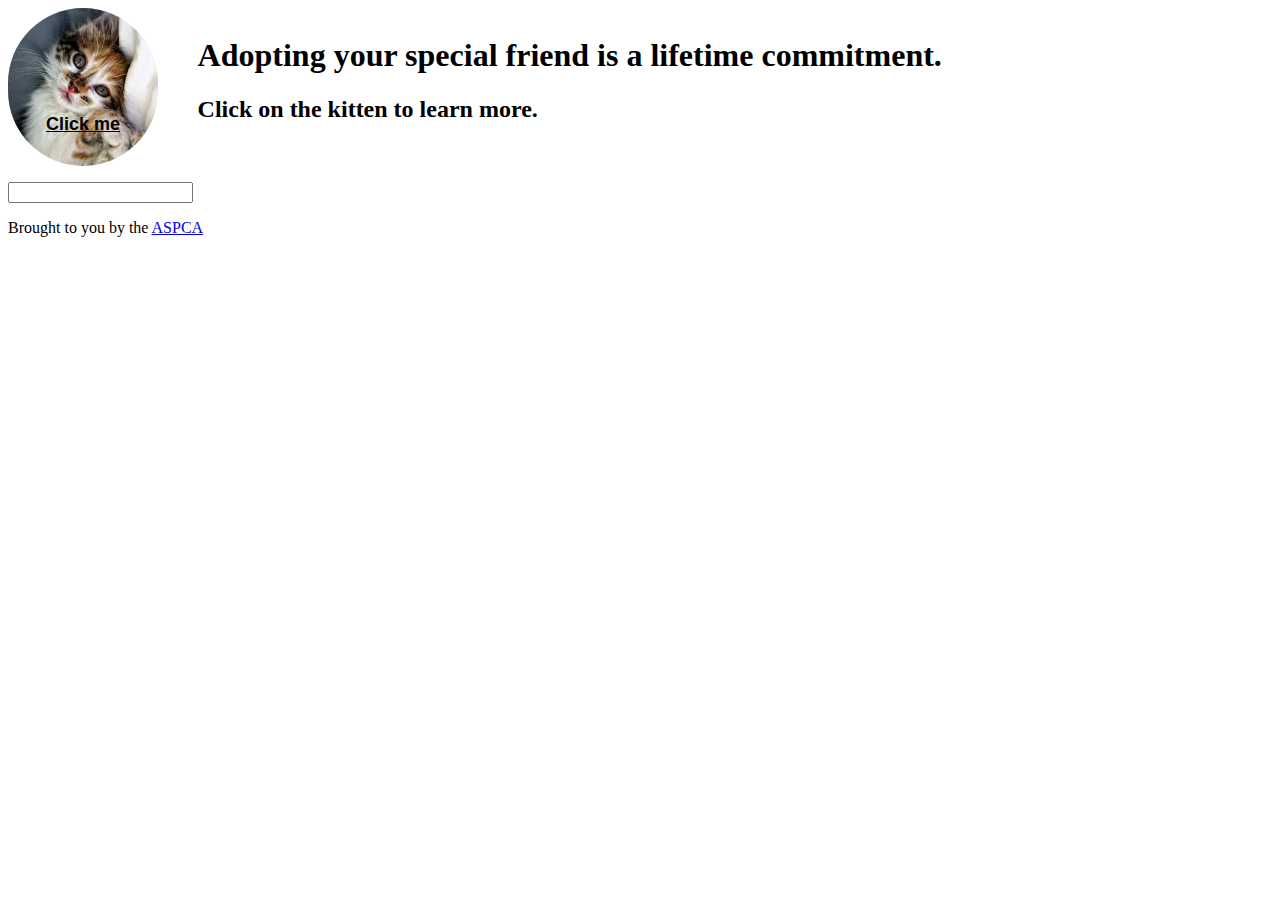
==== index.html @ 2bc42895 "Initial commit" ====
<!doctype html>
<html>
<head>
<meta charset="UTF-8">
<!--------------------------CSS-------------------------->
<link href="CSS/myStyle.css" type="text/css" rel="stylesheet"/>
<!--------------------------JavaScript-------------------------->
<script src="JS/myScript.js" type="text/javascript" ></script>
<title>Rubric 5 | Norie Agbuke</title>
</head>
	
<!----Event Handlers: onLoad, onUnload--->
<body onLoad="alert('Yay, you made it!'); checkCookie();" onUnload="alert('Are you sure you want to leave the page?');">

	<header>
		<div id="headerIMG">
	<img src="IMG/myKitten.jpg" alt="Precious Little Kitten" width="150px" height="158"  id="kitten1" />
	<form>
		<!----Event Handlers: onClick, onMouseOut--->
		<input type="button" value="Click me" class="textStyle1" id="button1" onClick="alert('I am cute now'); alert('but one day I will destroy your favorite sweater.');" onMouseOut="alert('Adopt me today!');"/>
	</form>
	</div>
	
	<div id="adoptInfo">
	<h1>Adopting your special friend is a lifetime commitment. </h1>
		<h2>Click on the kitten to learn more.</h2>
	</div>
	</header>
	
	<section>
		<p>
			<input id="p1">
		</p>
		
		<p></p>

		
	</section>
	
	<footer>
		<!----Event Handler: onMouseOver--->
		Brought to you by the <a href="https://www.aspca.org" onMouseOver="alert('Save all the kitties!');">ASPCA</a>
	<span></span>
	</footer>
	
	
	
	
	
</body>
</html>
---- CSS/myStyle.css ----
@charset "UTF-8";
/* CSS Document */


 #kitten1 {
	-webkit-border-radius: 100px;
	-moz-border-radius: 100px;
		border-radius: 100px;
	 z-index: 0;
	 float: left;
	 
}

form {
	width: 150px;
	height: 158px;
}

form #button1 {
	background-color: transparent;
	-webkit-border-radius: 100px;
	-moz-border-radius: 100px;
		border-radius: 100px;
	border-color: transparent;
	 z-index: 1;
	width: 150px;
	height: 158px;
	margin-top: 0px;
	margin-right: -150px;
	margin-bottom: -150px;
	margin-left: -150px;
	top: 0;
	
	
}

form .textStyle1 {
	background-color: #FFF;
    text-decoration: underline;
    padding-top: 75px;
    color: black;
    cursor: pointer;
    width: 100%;
    font-size: 1.125em;
	font-weight: bold;
}

#headerIMG {
	width: 150px;
}

#adoptInfo {
	width: 85%;
	margin-top: -150px;
	margin-right: 0px;
	margin-bottom: 0px;
	margin-left: -150px;
	top: 0;
	z-index: 1;
	float: right;
	
}
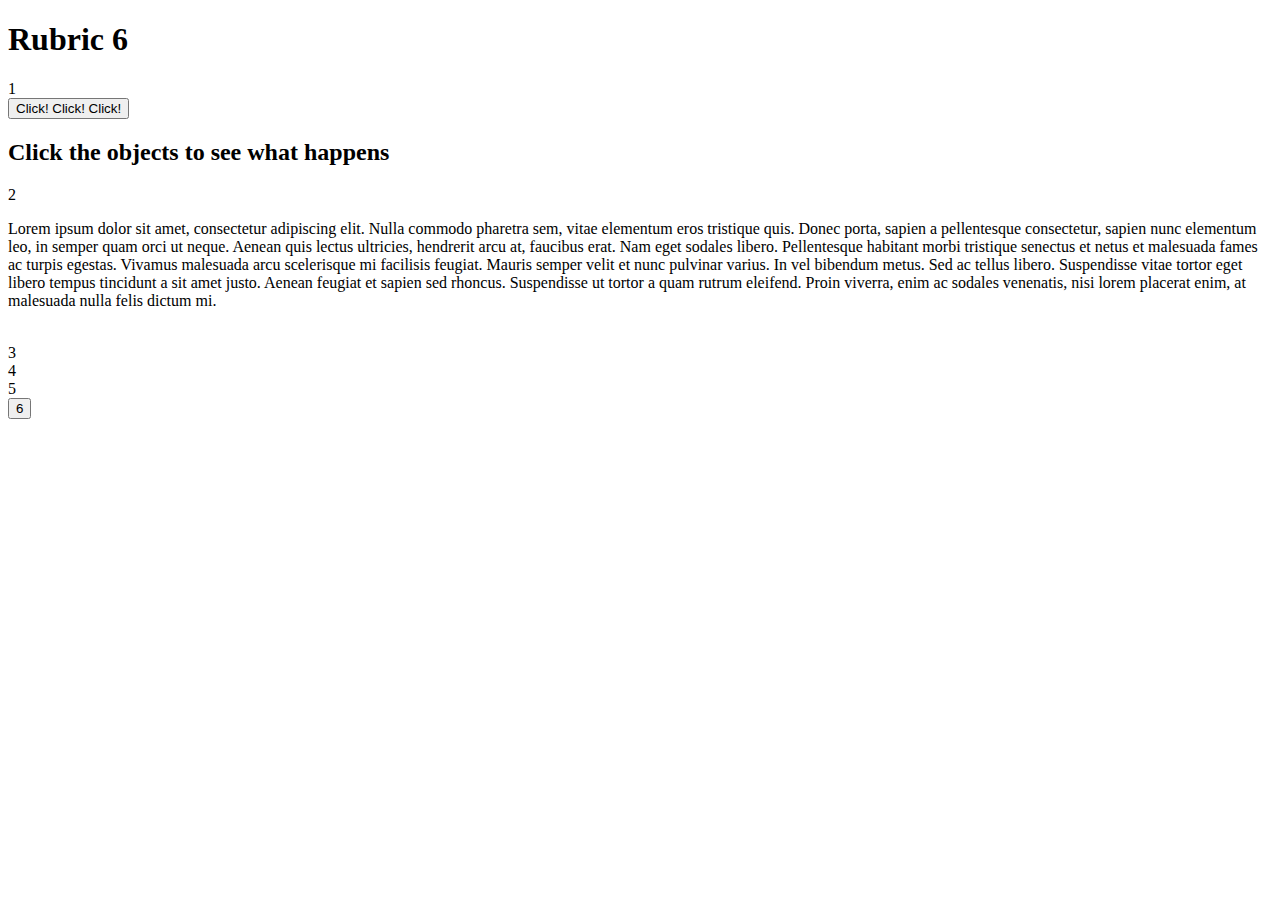
==== commit bc95c688: "Add files via upload" ====
--- a/index.html
+++ b/index.html
@@ -2,50 +2,67 @@
 <html>
 <head>
 <meta charset="UTF-8">
-<!--------------------------CSS-------------------------->
-<link href="CSS/myStyle.css" type="text/css" rel="stylesheet"/>
-<!--------------------------JavaScript-------------------------->
-<script src="JS/myScript.js" type="text/javascript" ></script>
-<title>Rubric 5 | Norie Agbuke</title>
+<meta name="viewport" content="width=device-width, initial-scale=1">
+	
+	<!---- CSS ----------------------------------->
+	<link href="css/mainStyle.css" rel="stylesheet" type="text/css"/>
+	
+	<!---- JQuery UI ----------------------------------->
+	<script src="https://code.jquery.com/jquery-1.12.4.js"></script> 
+	
+	<!-----AJAX------------------------------------------>
+	<script src="https://ajax.googleapis.com/ajax/libs/jquery/3.3.1/jquery.min.js"></script>
+	
+<title>Norie's Rubric 6 Site</title>
 </head>
-	
-<!----Event Handlers: onLoad, onUnload--->
-<body onLoad="alert('Yay, you made it!'); checkCookie();" onUnload="alert('Are you sure you want to leave the page?');">
 
-	<header>
-		<div id="headerIMG">
-	<img src="IMG/myKitten.jpg" alt="Precious Little Kitten" width="150px" height="158"  id="kitten1" />
-	<form>
-		<!----Event Handlers: onClick, onMouseOut--->
-		<input type="button" value="Click me" class="textStyle1" id="button1" onClick="alert('I am cute now'); alert('but one day I will destroy your favorite sweater.');" onMouseOut="alert('Adopt me today!');"/>
-	</form>
+<body>
+	<div id="container">
+		
+		<header class="header">
+			<h1>Rubric 6 </h1>
+			
+			<div id="contrastMode">1</div>
+		</header>
+		
+		
+	<div id="content">
+		<div id="rightSide">
+		<button id="btn" class="btn">Click! Click! Click!</button>
+		<section id="doc1">
+			<h2 id="title" class="title">Click the objects to see what happens</h2>
+			<div id="" class="icons">2</div>
+			<p id="p"> Lorem ipsum dolor sit amet, consectetur adipiscing elit. Nulla commodo pharetra sem, vitae elementum eros tristique quis. Donec porta, sapien a pellentesque consectetur, sapien nunc elementum leo, in semper quam orci ut neque. Aenean quis lectus ultricies, hendrerit arcu at, faucibus erat. Nam eget sodales libero. Pellentesque habitant morbi tristique senectus et netus et malesuada fames ac turpis egestas. Vivamus malesuada arcu scelerisque mi facilisis feugiat. Mauris semper velit et nunc pulvinar varius. In vel bibendum metus. Sed ac tellus libero. Suspendisse vitae tortor eget libero tempus tincidunt a sit amet justo. Aenean feugiat et sapien sed rhoncus. Suspendisse ut tortor a quam rutrum eleifend. Proin viverra, enim ac sodales venenatis, nisi lorem placerat enim, at malesuada nulla felis dictum mi. <br>
+			  <br>
+		  </p>
+		</section>
+		<section id="doc2">
+			
+		  <div id="one">3</div>
+			
+		</section>
+		<section id="doc3">
+			<div id="two">4</div>
+		</section>
+		<section id="doc4">
+			<div id="three">5</div>
+		</section>
+		</div>
+		
+		<footer id="bottom">
+			<input type="button" value="6" id="button" class="button"/>
+			<div id="loadPage"></div>
+		</footer>
+		</div>
 	</div>
-	
-	<div id="adoptInfo">
-	<h1>Adopting your special friend is a lifetime commitment. </h1>
-		<h2>Click on the kitten to learn more.</h2>
-	</div>
-	</header>
-	
-	<section>
-		<p>
-			<input id="p1">
-		</p>
-		
-		<p></p>
-
-		
-	</section>
-	
-	<footer>
-		<!----Event Handler: onMouseOver--->
-		Brought to you by the <a href="https://www.aspca.org" onMouseOver="alert('Save all the kitties!');">ASPCA</a>
-	<span></span>
-	</footer>
 	
 	
 	
+	<!---- JavaScript: my functions ----------------------------------->
+	<script src="js/mainScript.js" type="text/javascript">
+</script>
 	
+	<script src="js/ajax.js" type="text/javascript"></script>
 	
 </body>
 </html>
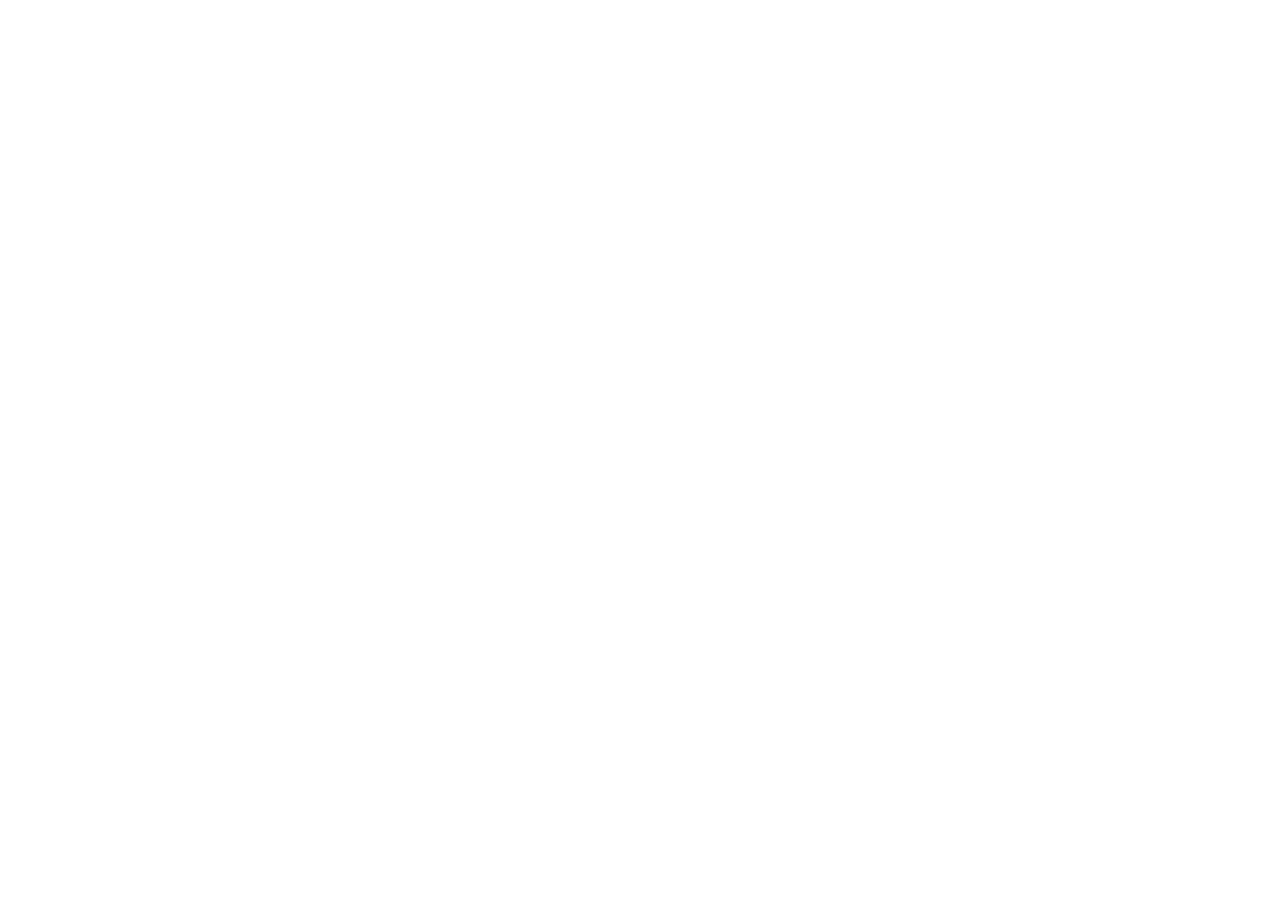
==== commit 98f0840e: "Add files via upload" ====
--- a/index.html
+++ b/index.html
@@ -1,68 +1,77 @@
 <!doctype html>
 <html>
 <head>
+
 <meta charset="UTF-8">
 <meta name="viewport" content="width=device-width, initial-scale=1">
-	
-	<!---- CSS ----------------------------------->
-	<link href="css/mainStyle.css" rel="stylesheet" type="text/css"/>
-	
-	<!---- JQuery UI ----------------------------------->
-	<script src="https://code.jquery.com/jquery-1.12.4.js"></script> 
-	
-	<!-----AJAX------------------------------------------>
-	<script src="https://ajax.googleapis.com/ajax/libs/jquery/3.3.1/jquery.min.js"></script>
-	
-<title>Norie's Rubric 6 Site</title>
+
+<link href="css/style.css" rel="stylesheet" type="text/css"/>
+
+<link href='https://fonts.googleapis.com/css?family=Playfair+Display:700,900|Fira+Sans:400,400italic'
+	rel='stylesheet' type='text/css' />
+
+<title>GAMEs by JavaScript<title>
+
 </head>
 
-<body>
-	<div id="container">
-		
-		<header class="header">
-			<h1>Rubric 6 </h1>
-			
-			<div id="contrastMode">1</div>
-		</header>
-		
-		
-	<div id="content">
-		<div id="rightSide">
-		<button id="btn" class="btn">Click! Click! Click!</button>
-		<section id="doc1">
-			<h2 id="title" class="title">Click the objects to see what happens</h2>
-			<div id="" class="icons">2</div>
-			<p id="p"> Lorem ipsum dolor sit amet, consectetur adipiscing elit. Nulla commodo pharetra sem, vitae elementum eros tristique quis. Donec porta, sapien a pellentesque consectetur, sapien nunc elementum leo, in semper quam orci ut neque. Aenean quis lectus ultricies, hendrerit arcu at, faucibus erat. Nam eget sodales libero. Pellentesque habitant morbi tristique senectus et netus et malesuada fames ac turpis egestas. Vivamus malesuada arcu scelerisque mi facilisis feugiat. Mauris semper velit et nunc pulvinar varius. In vel bibendum metus. Sed ac tellus libero. Suspendisse vitae tortor eget libero tempus tincidunt a sit amet justo. Aenean feugiat et sapien sed rhoncus. Suspendisse ut tortor a quam rutrum eleifend. Proin viverra, enim ac sodales venenatis, nisi lorem placerat enim, at malesuada nulla felis dictum mi. <br>
-			  <br>
-		  </p>
-		</section>
-		<section id="doc2">
-			
-		  <div id="one">3</div>
-			
-		</section>
-		<section id="doc3">
-			<div id="two">4</div>
-		</section>
-		<section id="doc4">
-			<div id="three">5</div>
-		</section>
-		</div>
-		
-		<footer id="bottom">
-			<input type="button" value="6" id="button" class="button"/>
-			<div id="loadPage"></div>
-		</footer>
-		</div>
-	</div>
-	
-	
-	
-	<!---- JavaScript: my functions ----------------------------------->
-	<script src="js/mainScript.js" type="text/javascript">
-</script>
-	
-	<script src="js/ajax.js" type="text/javascript"></script>
-	
+<body >
+  <center>
+  <form name=pad>
+  <table border=2 cellpadding=2 cellspacing=2>
+  <tr>
+  <td colspan=4 align=center>Shift It 4x4 Game</td>
+  </tr>
+
+  <SCRIPT LANGUAGE="JavaScript">
+
+  <!-- Original:  Dion  -->
+  <!-- Web Site:  http://members.xoom.com/yoboseyo -->
+
+
+
+  <!-- Begin
+  bx=3; by=3;
+  for (y=0;y<4;y++) {
+  document.write('<tr>');
+  for (x=0;x<4;x++) {
+  document.write('<td><tt><input type=button value="   " ');
+  document.write('onclick="move('+x+','+y+');"></tt></td>');
+  }
+  document.write('</tr>');
+  }
+  function move(x,y) {
+  ax=Math.abs(bx-x);
+  ay=Math.abs(by-y);
+  if (((ax*ay)==0)&&((ax+ay)==1)) {
+  f=document.pad;
+  f.elements[4*by+bx].value=f.elements[4*y+x].value;
+  f.elements[4*y+x].value="   ";
+  bx=x; by=y; f.msg.value++;
+     }
+  }
+  function rndize() {
+  alpha="ABCDEFGHIJKLMNO ";
+  for (i=0;i<16;i++) {
+  x=0;
+  y=0;
+  while (document.pad.elements[4*y+x].value!="   ") {
+  x=Math.floor(Math.random()*4);
+  y=Math.floor(Math.random()*4);
+  }
+  document.pad.elements[4*y+x].value=alpha.substring(i,i+1);
+  }
+  bx=x;
+  by=y;
+  }
+  rndize();
+  // End -->
+  </script>
+
+  <tr>
+  <td colspan=4><input type=text size=20 name=msg></td>
+  </tr>
+  </table>
+  </form>
+  </center>
 </body>
 </html>
